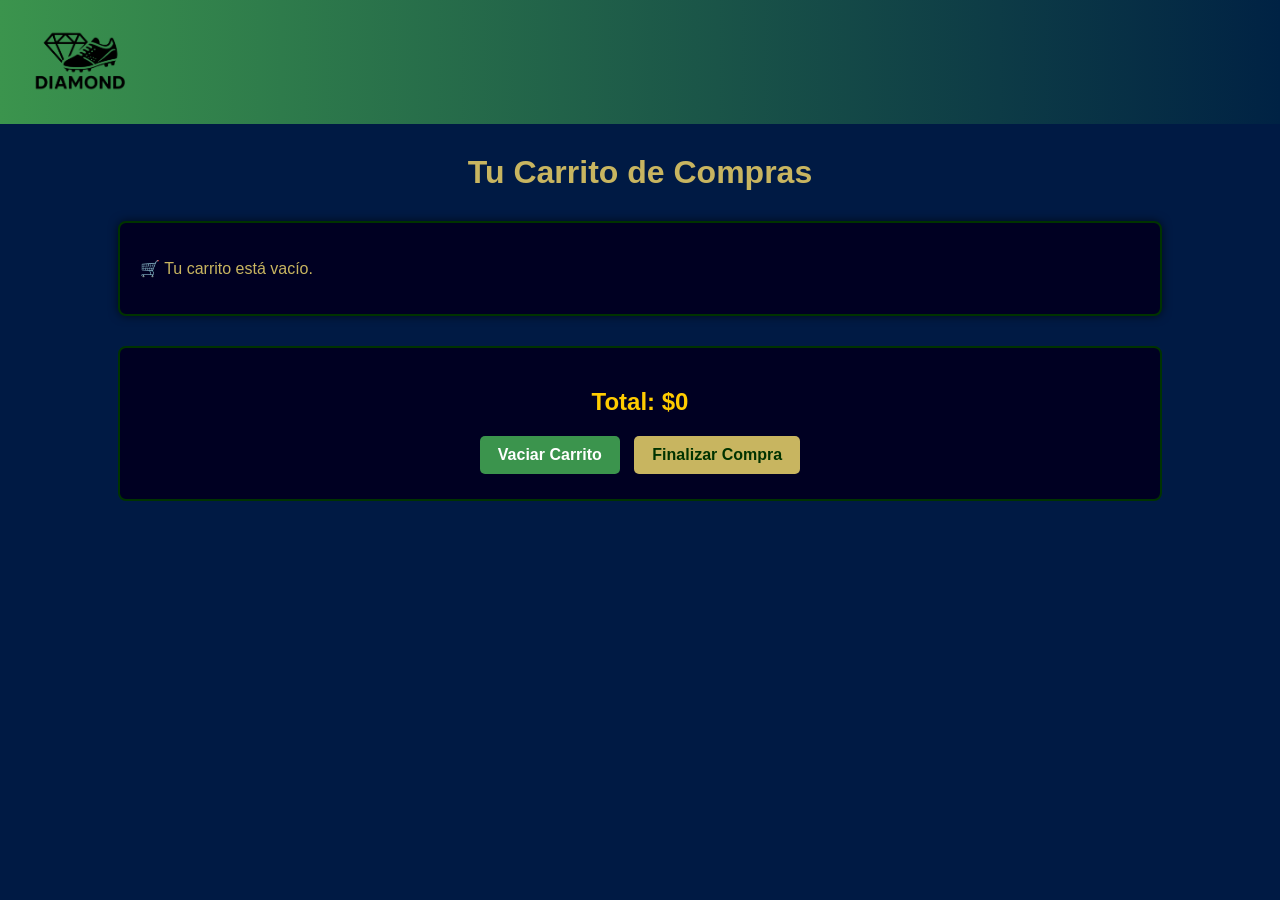
==== Pantallas/Carrito.html @ 836a1fa9 "Carrito" ====
<!DOCTYPE html>
<html lang="es">
<head>
  <meta charset="UTF-8">
  <meta name="viewport" content="width=device-width, initial-scale=1.0">
  <title>Carrito | Tienda de Botines</title>
  <link rel="stylesheet" href="./Carrito.css">
  <link rel="stylesheet" href="./carrito.js">
</head>

<body>
  <header>
        <div class="Logo">
            <a href="../Index.html">
                <img src="../Imagenes/Diseño sin título_20250611_162735_0000.svg" alt="Diamond" class="logo-img" width="100px" height="90px">
            </a>
            
        </div>
    </header>

  <main>
    <h1>Tu Carrito de Compras</h1>
    <div id="carritoContainer"></div>

    <div id="totalContainer">
      <h2>Total: $<span id="totalCarrito">0</span></h2>
      <button id="vaciarCarrito">Vaciar Carrito</button>
      <button id="comprar">Finalizar Compra</button>
    </div>
  </main>

<script>
    document.addEventListener("DOMContentLoaded", () => {
      const carritoContainer = document.getElementById("carritoContainer");
      const totalElement = document.getElementById("totalCarrito");
      const contador = document.getElementById("contadorCarrito");
      const btnVaciar = document.getElementById("vaciarCarrito");
      const btnComprar = document.getElementById("comprar");

      // --- Cargar productos ---
      function cargarCarrito() {
        const carrito = JSON.parse(localStorage.getItem("carrito")) || [];

        carritoContainer.innerHTML = "";

        if (carrito.length === 0) {
          carritoContainer.innerHTML = "<p>🛒 Tu carrito está vacío.</p>";
          totalElement.textContent = "0";
          contador.textContent = "0";
          return;
        }

        let total = 0;
        let cantidadTotal = 0;

        carrito.forEach((item, index) => {
          total += item.precio * item.qty;
          cantidadTotal += item.qty;

          const div = document.createElement("div");
          div.classList.add("item-carrito");
          div.innerHTML = `
            <img src="${item.img}" alt="${item.nombre}" width="100">
            <div class="info-carrito">
              <h3>${item.nombre}</h3>
              <p>Precio: $${item.precio.toLocaleString()}</p>
              <p>Cantidad: ${item.qty}</p>
              <p>Subtotal: $${(item.precio * item.qty).toLocaleString()}</p>
            </div>
          `;
          carritoContainer.appendChild(div);
        });

        totalElement.textContent = total.toLocaleString();
        contador.textContent = cantidadTotal;

        
      }

      // --- Vaciar carrito ---
      btnVaciar.addEventListener("click", () => {
        localStorage.removeItem("carrito");
        cargarCarrito();
      });

      // --- Simular compra ---
      btnComprar.addEventListener("click", () => {
        const carrito = JSON.parse(localStorage.getItem("carrito")) || [];
        if (carrito.length === 0) {
          alert("Tu carrito está vacío 🛒");
          return;
        }
        alert("✅ ¡Gracias por tu compra!");
        localStorage.removeItem("carrito");
        cargarCarrito();
      });

      cargarCarrito();
    });
  </script>
  
</body>
</html>
---- Pantallas/Carrito.css ----
/* === ESTILOS GENERALES === */
body {
  font-family: Arial, sans-serif;
  background-color: #001a44;
  margin: 0;
  padding: 0;
}

/* === HEADER === */
header {
    display: flex;
    justify-content: space-between;
    align-items: center;
    background: linear-gradient(to right, #3B944D, #002244);
    padding: 10px 20px;
}

.logo-img {
    width: 100px;
    height: auto;
}

header a {
    margin: 0 10px;
    text-decoration: none;
    color: #C8B560;
    font-weight: bold;
}

/* === TITULO === */
h1 {
    text-align: center;
    color: #C8B560;
    margin-top: 30px;
}

/* === CONTENEDOR DEL CARRITO === */
#carritoContainer {
    width: 90%;
    color: #C8B560;
    max-width: 1000px;
    margin: 30px auto;
    background: #000022;
    border: 2px solid #003300;
    border-radius: 8px;
    padding: 20px;
    box-shadow: 0 0 10px rgba(0,0,0,0.6);
}

.item-carrito {
    display: flex;
    align-items: center;
    justify-content: space-between;
    background: #001a44;
    border: 1px solid #3B944D;
    border-radius: 6px;
    padding: 15px;
    margin-bottom: 15px;
    flex-wrap: wrap;
}

.item-carrito img {
    width: 120px;
    height: auto;
    border-radius: 8px;
}

.info-carrito {
    flex: 1;
    margin-left: 20px;
}

.info-carrito h3 {
    color: #C8B560;
    margin: 5px 0;
}

.info-carrito p {
    margin: 3px 0;
}



/* === CONTENEDOR TOTAL === */
#totalContainer {
    width: 90%;
    max-width: 1000px;
    margin: 20px auto;
    text-align: center;
    background: #000022;
    padding: 20px;
    border-radius: 8px;
    border: 2px solid #003300;
}

#totalContainer h2 {
    color: #ffcc00;
    margin-bottom: 15px;
}

/* === BOTONES PRINCIPALES === */
#vaciarCarrito,
#comprar {
    background: #3B944D;
    color: #fff;
    border: none;
    padding: 10px 18px;
    border-radius: 5px;
    font-size: 16px;
    margin: 5px;
    cursor: pointer;
    transition: background 0.3s;
    font-weight: bold;
}

#vaciarCarrito:hover {
    background: #267a39;
}

#comprar {
    background: #C8B560;
    color: #003300;
}

#comprar:hover {
    background: #e6c85c;
}

/* === RESPONSIVE === */
@media (max-width: 768px) {
    .item-carrito {
        flex-direction: column;
        align-items: center;
        text-align: center;
    }

    .info-carrito {
        margin-left: 0;
        margin-top: 10px;
    }

    #totalContainer {
        font-size: 14px;
    }
}
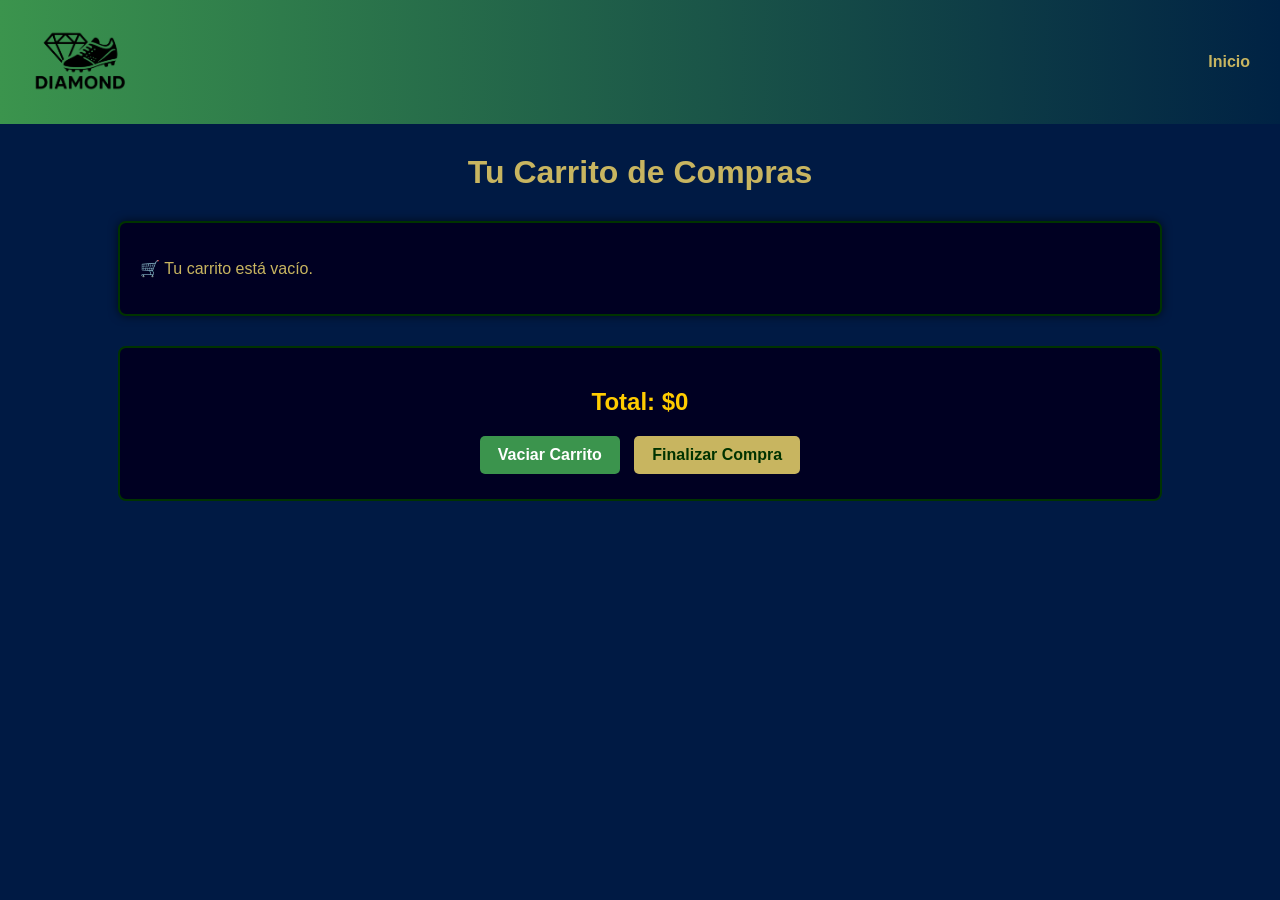
==== commit 30d2b749: "Restriccion" ====
--- a/Pantallas/Carrito.html
+++ b/Pantallas/Carrito.html
@@ -5,7 +5,6 @@
   <meta name="viewport" content="width=device-width, initial-scale=1.0">
   <title>Carrito | Tienda de Botines</title>
   <link rel="stylesheet" href="./Carrito.css">
-  <link rel="stylesheet" href="./carrito.js">
 </head>
 
 <body>
@@ -14,7 +13,9 @@
             <a href="../Index.html">
                 <img src="../Imagenes/Diseño sin título_20250611_162735_0000.svg" alt="Diamond" class="logo-img" width="100px" height="90px">
             </a>
-            
+        </div>
+        <div>
+          <a href="../Index.html">Inicio</a>
         </div>
     </header>
 
@@ -24,80 +25,14 @@
 
     <div id="totalContainer">
       <h2>Total: $<span id="totalCarrito">0</span></h2>
+
       <button id="vaciarCarrito">Vaciar Carrito</button>
       <button id="comprar">Finalizar Compra</button>
+
     </div>
   </main>
 
-<script>
-    document.addEventListener("DOMContentLoaded", () => {
-      const carritoContainer = document.getElementById("carritoContainer");
-      const totalElement = document.getElementById("totalCarrito");
-      const contador = document.getElementById("contadorCarrito");
-      const btnVaciar = document.getElementById("vaciarCarrito");
-      const btnComprar = document.getElementById("comprar");
-
-      // --- Cargar productos ---
-      function cargarCarrito() {
-        const carrito = JSON.parse(localStorage.getItem("carrito")) || [];
-
-        carritoContainer.innerHTML = "";
-
-        if (carrito.length === 0) {
-          carritoContainer.innerHTML = "<p>🛒 Tu carrito está vacío.</p>";
-          totalElement.textContent = "0";
-          contador.textContent = "0";
-          return;
-        }
-
-        let total = 0;
-        let cantidadTotal = 0;
-
-        carrito.forEach((item, index) => {
-          total += item.precio * item.qty;
-          cantidadTotal += item.qty;
-
-          const div = document.createElement("div");
-          div.classList.add("item-carrito");
-          div.innerHTML = `
-            <img src="${item.img}" alt="${item.nombre}" width="100">
-            <div class="info-carrito">
-              <h3>${item.nombre}</h3>
-              <p>Precio: $${item.precio.toLocaleString()}</p>
-              <p>Cantidad: ${item.qty}</p>
-              <p>Subtotal: $${(item.precio * item.qty).toLocaleString()}</p>
-            </div>
-          `;
-          carritoContainer.appendChild(div);
-        });
-
-        totalElement.textContent = total.toLocaleString();
-        contador.textContent = cantidadTotal;
-
-        
-      }
-
-      // --- Vaciar carrito ---
-      btnVaciar.addEventListener("click", () => {
-        localStorage.removeItem("carrito");
-        cargarCarrito();
-      });
-
-      // --- Simular compra ---
-      btnComprar.addEventListener("click", () => {
-        const carrito = JSON.parse(localStorage.getItem("carrito")) || [];
-        if (carrito.length === 0) {
-          alert("Tu carrito está vacío 🛒");
-          return;
-        }
-        alert("✅ ¡Gracias por tu compra!");
-        localStorage.removeItem("carrito");
-        cargarCarrito();
-      });
-
-      cargarCarrito();
-    });
-  </script>
-  
+  <script src="carrito.js"></script>
 </body>
 </html>
+
--- a/Pantallas/Carrito.css
+++ b/Pantallas/Carrito.css
@@ -1,4 +1,3 @@
-/* === ESTILOS GENERALES === */
 body {
   font-family: Arial, sans-serif;
   background-color: #001a44;
@@ -6,7 +5,6 @@
   padding: 0;
 }
 
-/* === HEADER === */
 header {
     display: flex;
     justify-content: space-between;
@@ -27,14 +25,14 @@
     font-weight: bold;
 }
 
-/* === TITULO === */
+/*TITULO*/
 h1 {
     text-align: center;
     color: #C8B560;
     margin-top: 30px;
 }
 
-/* === CONTENEDOR DEL CARRITO === */
+/*CONTENEDOR DEL CARRITO*/
 #carritoContainer {
     width: 90%;
     color: #C8B560;
@@ -79,9 +77,6 @@
     margin: 3px 0;
 }
 
-
-
-/* === CONTENEDOR TOTAL === */
 #totalContainer {
     width: 90%;
     max-width: 1000px;
@@ -98,7 +93,6 @@
     margin-bottom: 15px;
 }
 
-/* === BOTONES PRINCIPALES === */
 #vaciarCarrito,
 #comprar {
     background: #3B944D;
@@ -126,7 +120,7 @@
     background: #e6c85c;
 }
 
-/* === RESPONSIVE === */
+/*RESPONSIVE*/
 @media (max-width: 768px) {
     .item-carrito {
         flex-direction: column;
